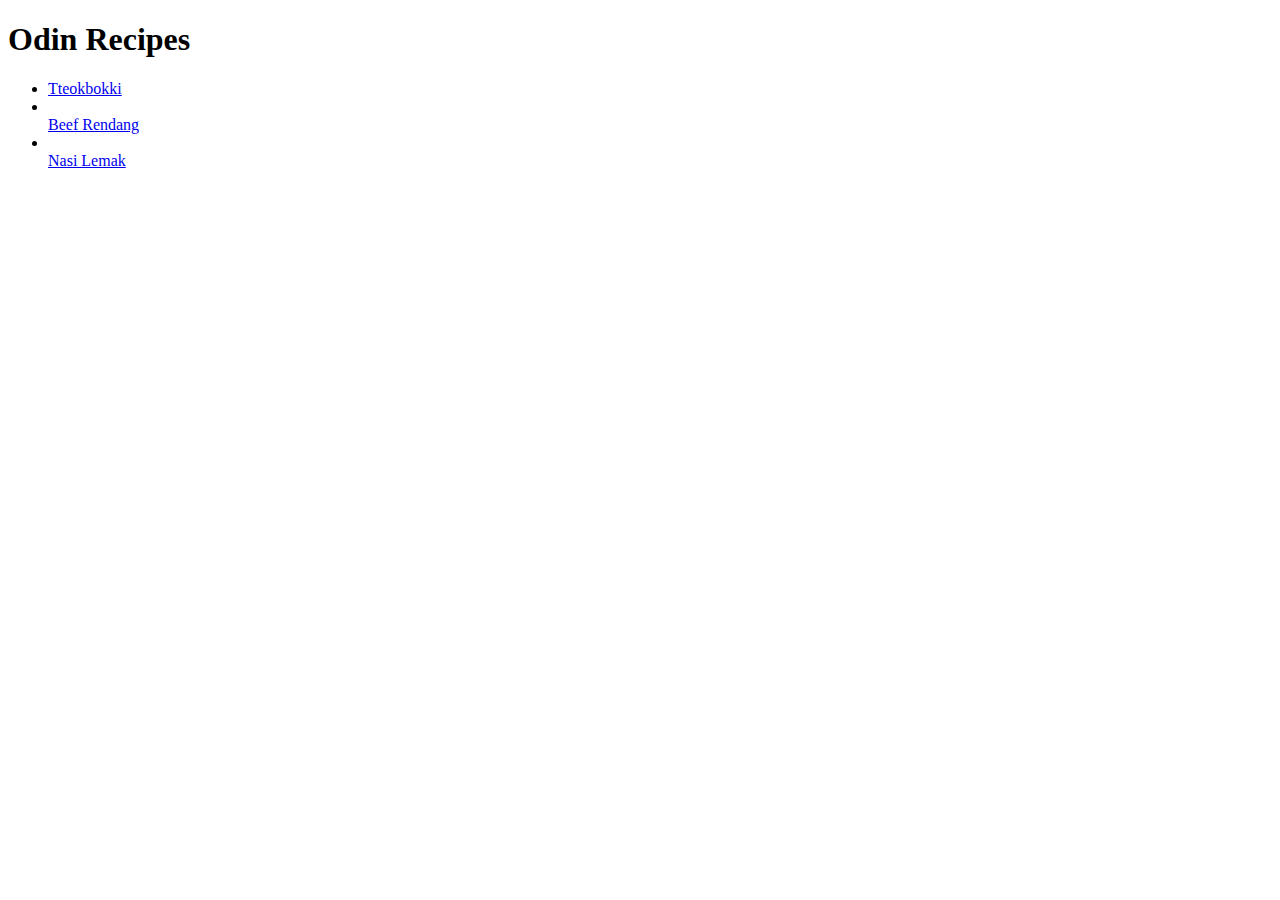
==== index.html @ f45cc178 "Adding index.html, recipe pages, and the images folder" ====
<!DOCTYPE html>
<html lang="en">
<head>
    <meta charset="UTF-8">
    <title>Project: Recipes</title>
</head>
<body>
    <h1>Odin Recipes</h1>
    <ul>
    <li><a href="recipes/01-tteokbokki.html">Tteokbokki</a></li>
    <li></li><a href="recipes/02-beef-rendang.html">Beef Rendang</a></li>
    <li></li><a href="recipes/03-nasi-lemak.html">Nasi Lemak</a></li>
    </ul>
</body>
</html>
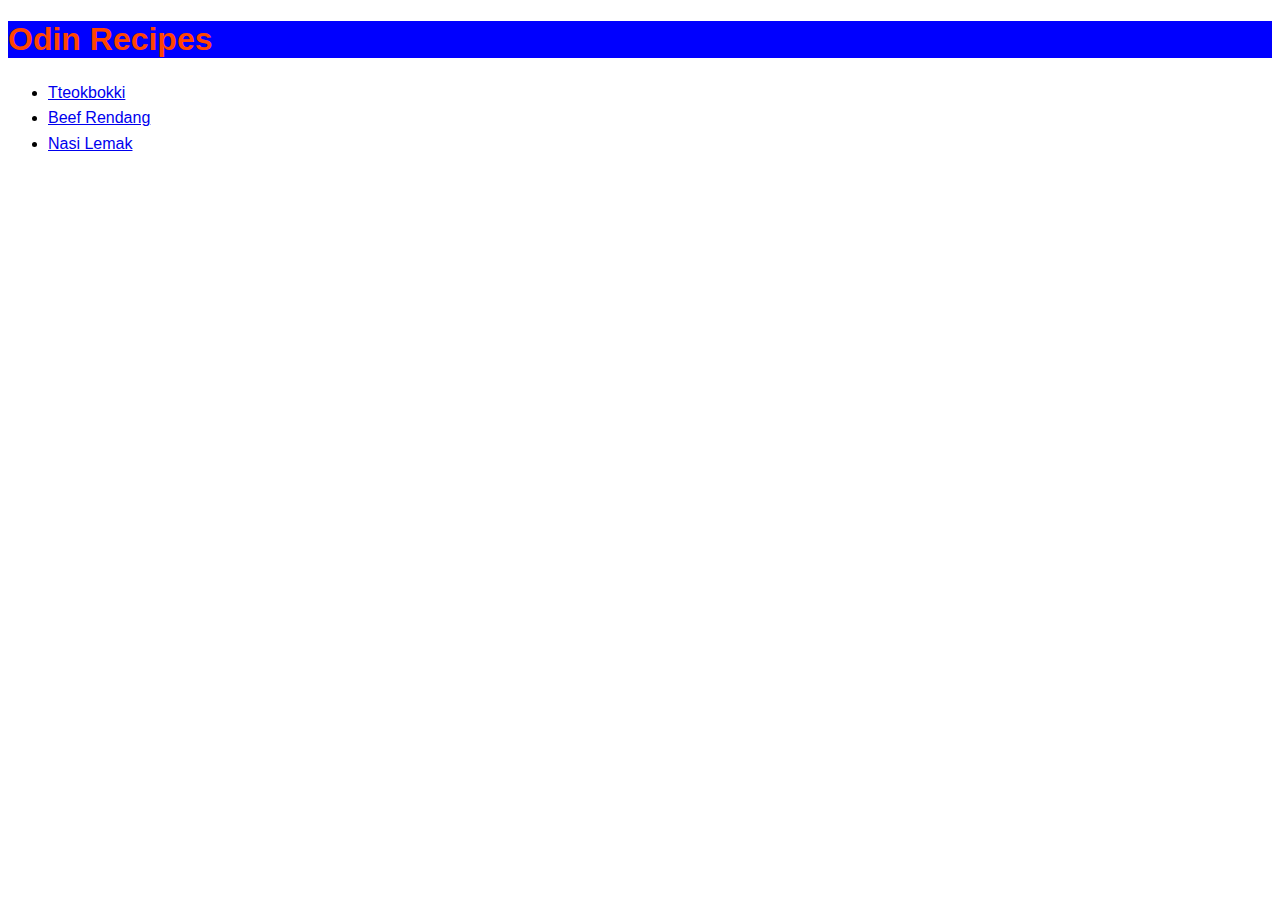
==== commit 9b8b871f: "added answers for the exercises" ====
--- a/index.html
+++ b/index.html
@@ -3,13 +3,14 @@
 <head>
     <meta charset="UTF-8">
     <title>Project: Recipes</title>
+    <link rel="stylesheet" href="styles.css" />
 </head>
 <body>
     <h1>Odin Recipes</h1>
     <ul>
-    <li><a href="recipes/01-tteokbokki.html">Tteokbokki</a></li>
-    <li></li><a href="recipes/02-beef-rendang.html">Beef Rendang</a></li>
-    <li></li><a href="recipes/03-nasi-lemak.html">Nasi Lemak</a></li>
+    <li class="line"><a href="recipes/01-tteokbokki.html">Tteokbokki</a></li>
+    <li class="line"><a href="recipes/02-beef-rendang.html">Beef Rendang</a></li>
+    <li class="line"><a href="recipes/03-nasi-lemak.html">Nasi Lemak</a></li>
     </ul>
 </body>
 </html>--- a/styles.css
+++ b/styles.css
@@ -0,0 +1,14 @@
+/* styles.css */
+
+* {
+    font-family: Helvetica, Arial, sans-serif;
+  }
+
+  h1 {
+    background-color: blue;
+    color: orangered;
+  }
+
+  .line {
+    line-height: 1.6;
+  }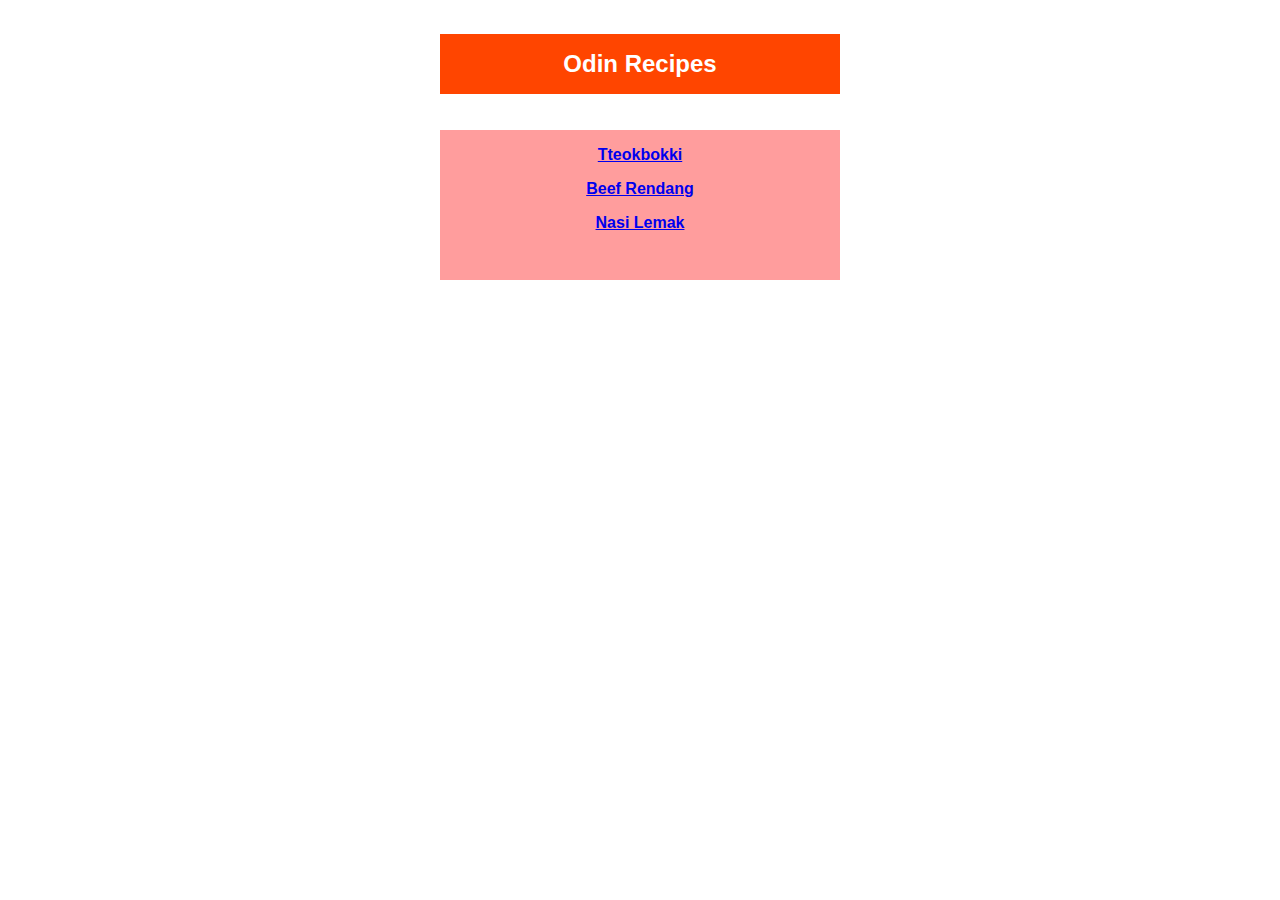
==== commit a57ef840: "updated styles.css" ====
--- a/index.html
+++ b/index.html
@@ -6,11 +6,15 @@
     <link rel="stylesheet" href="styles.css" />
 </head>
 <body>
-    <h1>Odin Recipes</h1>
-    <ul>
-    <li class="line"><a href="recipes/01-tteokbokki.html">Tteokbokki</a></li>
-    <li class="line"><a href="recipes/02-beef-rendang.html">Beef Rendang</a></li>
-    <li class="line"><a href="recipes/03-nasi-lemak.html">Nasi Lemak</a></li>
-    </ul>
+    <div class="container">
+        
+        <h2 class="title">Odin Recipes</h2>
+    
+        <div class="content"><a href="recipes/01-tteokbokki.html">Tteokbokki</a></li>
+        <div class="content"><a href="recipes/02-beef-rendang.html">Beef Rendang</a></li>
+        <div class="content"><a href="recipes/03-nasi-lemak.html">Nasi Lemak</a></li>
+
+    </div>
+    
 </body>
 </html>--- a/styles.css
+++ b/styles.css
@@ -4,11 +4,26 @@
     font-family: Helvetica, Arial, sans-serif;
   }
 
-  h1 {
-    background-color: blue;
-    color: orangered;
+  .container {
+    width: 400px;
+    margin: auto;
+    padding: 16px;
   }
 
-  .line {
-    line-height: 1.6;
+  .title {
+    display: block;
+    margin: 10px auto 36px;
+    padding: 16px;
+    background-color: orangered;
+    color: white;
+    text-align: center;
+  }
+
+  .content {
+    display: block;
+    padding: 16px 8px;
+    background-color: rgb(255, 157, 157);
+    color: aliceblue;
+    text-align: center;
+    font-weight: bold;
   }